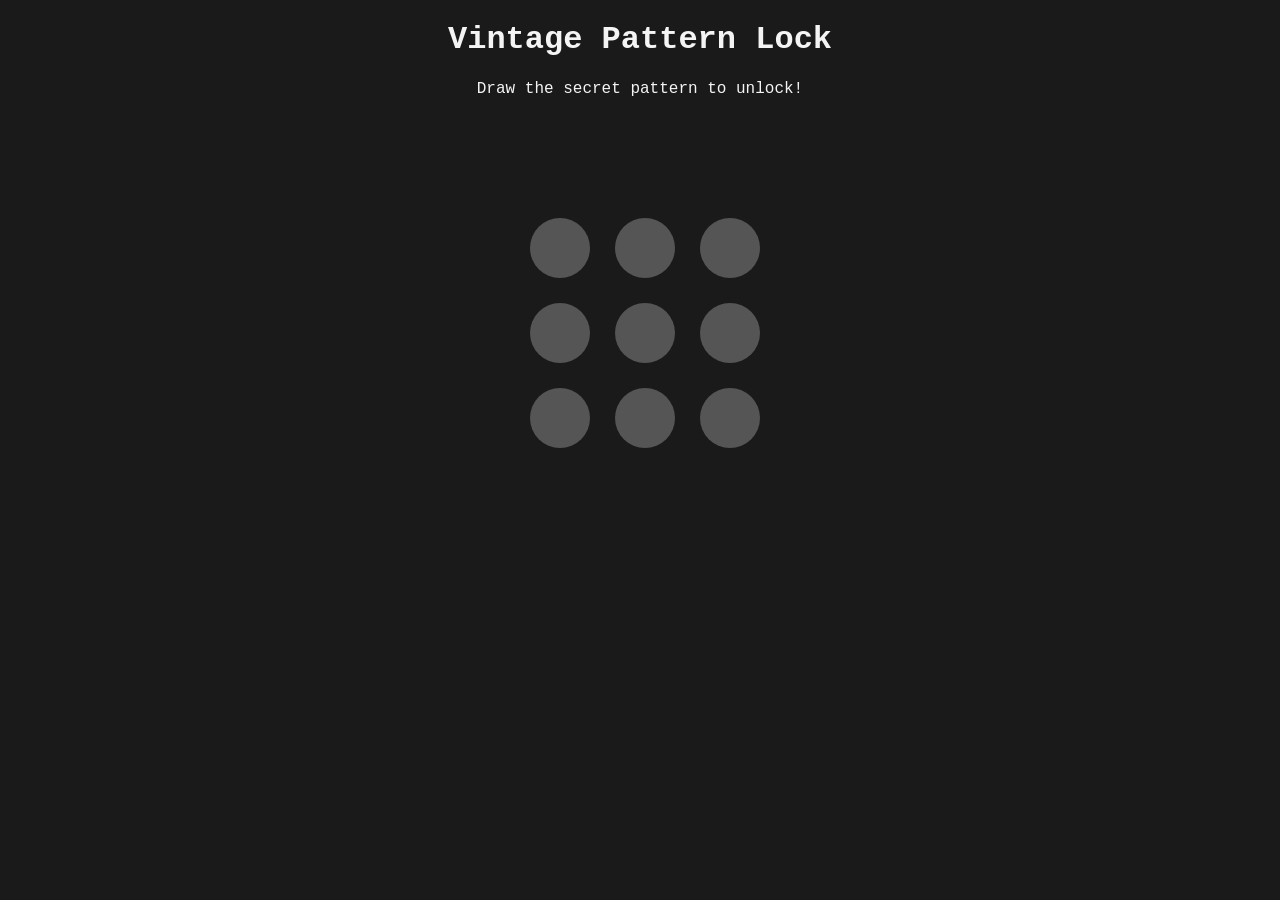
==== index.html @ 177ac33e "Add files via upload" ====
<!DOCTYPE html>
<html lang="en">
<head>
    <meta charset="UTF-8">
    <meta name="viewport" content="width=device-width, initial-scale=1.0">
    <title>Vintage Lock Pattern</title>
    <style>
        body {
            background-color: #1a1a1a;
            color: #f4f4f4;
            font-family: 'Courier New', Courier, monospace;
            text-align: center;
        }
        .pattern-container {
            display: grid;
            grid-template-columns: repeat(3, 60px);
            grid-gap: 25px;
            width: 220px;
            margin: 120px auto;
        }
        .dot {
            width: 60px;
            height: 60px;
            background-color: #555;
            border-radius: 50%;
            display: inline-block;
            cursor: pointer;
            transition: background-color 0.3s ease;
        }
        .dot.active {
            background-color: #ffd700;
        }
        .message {
            margin-top: 20px;
            font-size: 18px;
        }
    </style>
</head>
<body>
    <h1>Vintage Pattern Lock</h1>
    <p>Draw the secret pattern to unlock!</p>
    <div class="pattern-container" id="patternContainer">
        <div class="dot" data-id="1"></div>
        <div class="dot" data-id="2"></div>
        <div class="dot" data-id="3"></div>
        <div class="dot" data-id="4"></div>
        <div class="dot" data-id="5"></div>
        <div class="dot" data-id="6"></div>
        <div class="dot" data-id="7"></div>
        <div class="dot" data-id="8"></div>
        <div class="dot" data-id="9"></div>
    </div>
    <p class="message" id="message"></p>
    
    <script>
        let selectedPattern = [];
        const correctPattern = [1, 5, 9]; // Example: Triangle
        let attemptCount = 0;
        const maxAttempts = 5;

        function setSession() {
            sessionStorage.setItem('unlocked', 'true');
        }

        document.querySelectorAll('.dot').forEach(dot => {
            dot.addEventListener('click', function() {
                const id = parseInt(this.getAttribute('data-id'));
                if (!selectedPattern.includes(id)) {
                    selectedPattern.push(id);
                    this.classList.add('active');
                }
                if (selectedPattern.length === correctPattern.length) {
                    if (JSON.stringify(selectedPattern) === JSON.stringify(correctPattern)) {
                        setSession();
                        document.getElementById('message').innerText = 'Pattern Correct! Unlocking...';
                        setTimeout(() => window.location.href = 'secret.html', 1000);
                    } else {
                        attemptCount++;
                        if (attemptCount >= maxAttempts) {
                            alert('Too many failed attempts! Refresh the page to try again.');
                            document.body.innerHTML = '<h1>Access Blocked. Refresh to Try Again.</h1>';
                            return;
                        }
                        document.getElementById('message').innerText = 'Wrong Pattern! Try Again.';
                        setTimeout(() => {
                            selectedPattern = [];
                            document.querySelectorAll('.dot').forEach(dot => dot.classList.remove('active'));
                            document.getElementById('message').innerText = '';
                        }, 1500);
                    }
                }
            });
        });
    </script>
</body>
</html>
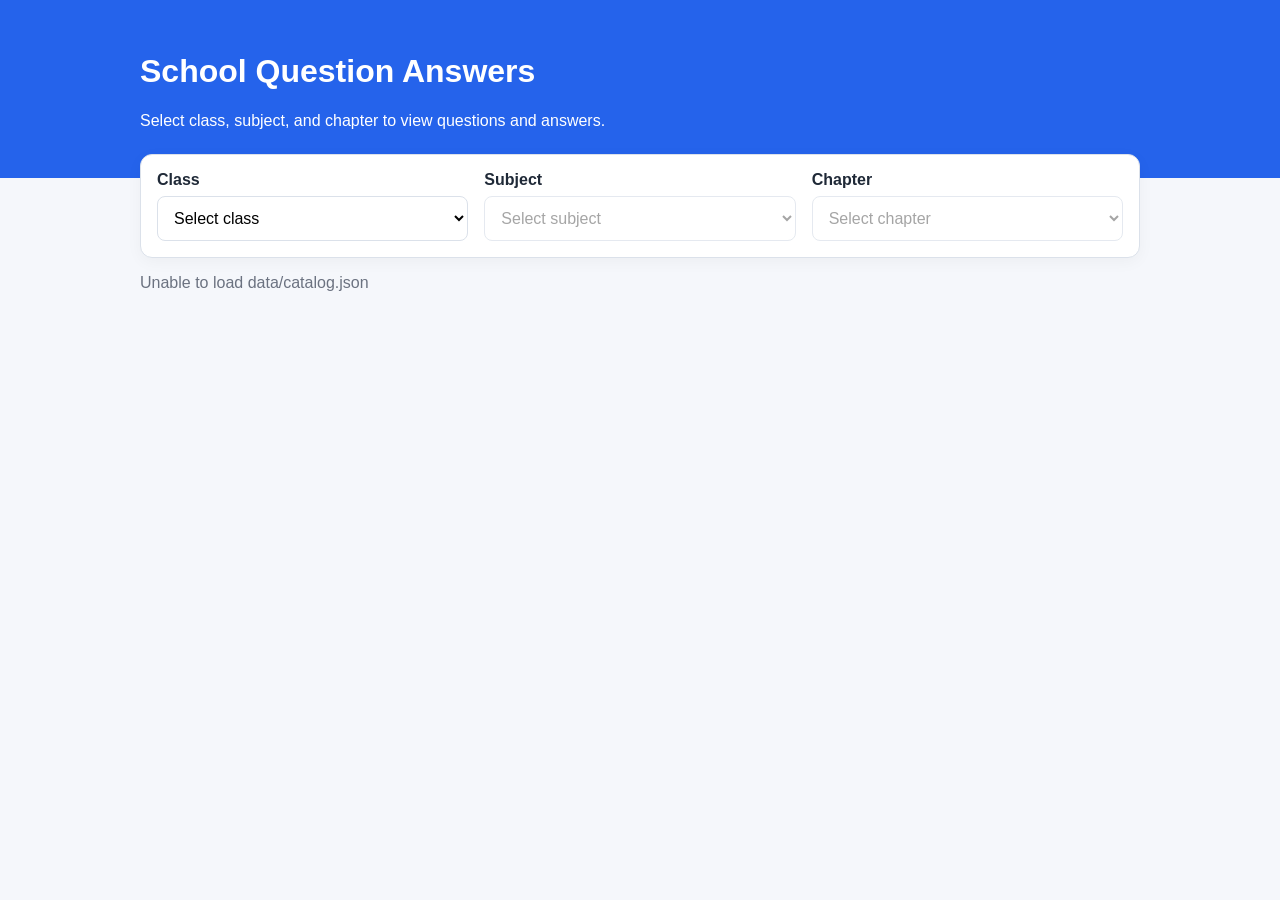
==== commit 4aff0b0b: "Add files via upload" ====
--- a/index.html
+++ b/index.html
@@ -1,96 +1,53 @@
 <!DOCTYPE html>
 <html lang="en">
 <head>
-    <meta charset="UTF-8">
-    <meta name="viewport" content="width=device-width, initial-scale=1.0">
-    <title>Vintage Lock Pattern</title>
-    <style>
-        body {
-            background-color: #1a1a1a;
-            color: #f4f4f4;
-            font-family: 'Courier New', Courier, monospace;
-            text-align: center;
-        }
-        .pattern-container {
-            display: grid;
-            grid-template-columns: repeat(3, 60px);
-            grid-gap: 25px;
-            width: 220px;
-            margin: 120px auto;
-        }
-        .dot {
-            width: 60px;
-            height: 60px;
-            background-color: #555;
-            border-radius: 50%;
-            display: inline-block;
-            cursor: pointer;
-            transition: background-color 0.3s ease;
-        }
-        .dot.active {
-            background-color: #ffd700;
-        }
-        .message {
-            margin-top: 20px;
-            font-size: 18px;
-        }
-    </style>
+  <meta charset="UTF-8" />
+  <meta name="viewport" content="width=device-width, initial-scale=1.0" />
+  <title>School Q&A</title>
+  <link rel="stylesheet" href="styles.css" />
 </head>
 <body>
-    <h1>Vintage Pattern Lock</h1>
-    <p>Draw the secret pattern to unlock!</p>
-    <div class="pattern-container" id="patternContainer">
-        <div class="dot" data-id="1"></div>
-        <div class="dot" data-id="2"></div>
-        <div class="dot" data-id="3"></div>
-        <div class="dot" data-id="4"></div>
-        <div class="dot" data-id="5"></div>
-        <div class="dot" data-id="6"></div>
-        <div class="dot" data-id="7"></div>
-        <div class="dot" data-id="8"></div>
-        <div class="dot" data-id="9"></div>
+  <header class="site-header">
+    <div class="container">
+      <h1>School Question Answers</h1>
+      <p>Select class, subject, and chapter to view questions and answers.</p>
     </div>
-    <p class="message" id="message"></p>
-    
-    <script>
-        let selectedPattern = [];
-        const correctPattern = [1, 5, 9]; // Example: Triangle
-        let attemptCount = 0;
-        const maxAttempts = 5;
+  </header>
 
-        function setSession() {
-            sessionStorage.setItem('unlocked', 'true');
-        }
+  <main class="container">
+    <section class="controls card">
+      <div class="field">
+        <label for="classSelect">Class</label>
+        <select id="classSelect">
+          <option value="">Select class</option>
+        </select>
+      </div>
 
-        document.querySelectorAll('.dot').forEach(dot => {
-            dot.addEventListener('click', function() {
-                const id = parseInt(this.getAttribute('data-id'));
-                if (!selectedPattern.includes(id)) {
-                    selectedPattern.push(id);
-                    this.classList.add('active');
-                }
-                if (selectedPattern.length === correctPattern.length) {
-                    if (JSON.stringify(selectedPattern) === JSON.stringify(correctPattern)) {
-                        setSession();
-                        document.getElementById('message').innerText = 'Pattern Correct! Unlocking...';
-                        setTimeout(() => window.location.href = 'secret.html', 1000);
-                    } else {
-                        attemptCount++;
-                        if (attemptCount >= maxAttempts) {
-                            alert('Too many failed attempts! Refresh the page to try again.');
-                            document.body.innerHTML = '<h1>Access Blocked. Refresh to Try Again.</h1>';
-                            return;
-                        }
-                        document.getElementById('message').innerText = 'Wrong Pattern! Try Again.';
-                        setTimeout(() => {
-                            selectedPattern = [];
-                            document.querySelectorAll('.dot').forEach(dot => dot.classList.remove('active'));
-                            document.getElementById('message').innerText = '';
-                        }, 1500);
-                    }
-                }
-            });
-        });
-    </script>
+      <div class="field">
+        <label for="subjectSelect">Subject</label>
+        <select id="subjectSelect" disabled>
+          <option value="">Select subject</option>
+        </select>
+      </div>
+
+      <div class="field">
+        <label for="chapterSelect">Chapter</label>
+        <select id="chapterSelect" disabled>
+          <option value="">Select chapter</option>
+        </select>
+      </div>
+    </section>
+
+    <section id="status" class="status" aria-live="polite"></section>
+
+    <section id="chapterInfo" class="card hidden">
+      <h2 id="chapterTitle">Chapter</h2>
+      <p id="chapterMeta" class="muted"></p>
+    </section>
+
+    <section id="qaList" class="qa-list"></section>
+  </main>
+
+  <script src="app.js"></script>
 </body>
 </html>
--- a/styles.css
+++ b/styles.css
@@ -0,0 +1,112 @@
+* {
+  box-sizing: border-box;
+}
+
+:root {
+  --bg: #f5f7fb;
+  --card: #ffffff;
+  --text: #1f2937;
+  --muted: #6b7280;
+  --border: #dbe1ea;
+  --accent: #2563eb;
+}
+
+body {
+  margin: 0;
+  font-family: Arial, Helvetica, sans-serif;
+  background: var(--bg);
+  color: var(--text);
+}
+
+.site-header {
+  background: var(--accent);
+  color: white;
+  padding: 2rem 1rem;
+}
+
+.container {
+  width: min(1000px, calc(100% - 2rem));
+  margin: 0 auto;
+}
+
+.card {
+  background: var(--card);
+  border: 1px solid var(--border);
+  border-radius: 12px;
+  padding: 1rem;
+  box-shadow: 0 4px 16px rgba(0, 0, 0, 0.04);
+}
+
+.controls {
+  display: grid;
+  grid-template-columns: repeat(auto-fit, minmax(220px, 1fr));
+  gap: 1rem;
+  margin-top: -1.5rem;
+  position: relative;
+}
+
+.field {
+  display: flex;
+  flex-direction: column;
+  gap: 0.45rem;
+}
+
+label {
+  font-weight: 600;
+}
+
+select {
+  padding: 0.75rem;
+  border-radius: 8px;
+  border: 1px solid var(--border);
+  background: white;
+  font-size: 1rem;
+}
+
+.status {
+  margin: 1rem 0;
+  color: var(--muted);
+  min-height: 1.5rem;
+}
+
+#chapterInfo {
+  margin-bottom: 1rem;
+}
+
+.muted {
+  color: var(--muted);
+}
+
+.qa-list {
+  display: grid;
+  gap: 1rem;
+  margin-bottom: 2rem;
+}
+
+.qa-item {
+  background: white;
+  border: 1px solid var(--border);
+  border-radius: 12px;
+  padding: 1rem;
+}
+
+.qa-item h3 {
+  margin-top: 0;
+  margin-bottom: 0.6rem;
+  font-size: 1.05rem;
+}
+
+.qa-item p {
+  margin: 0;
+  line-height: 1.55;
+}
+
+.hidden {
+  display: none;
+}
+
+@media (max-width: 640px) {
+  .site-header {
+    padding: 1.5rem 1rem 2rem;
+  }
+}
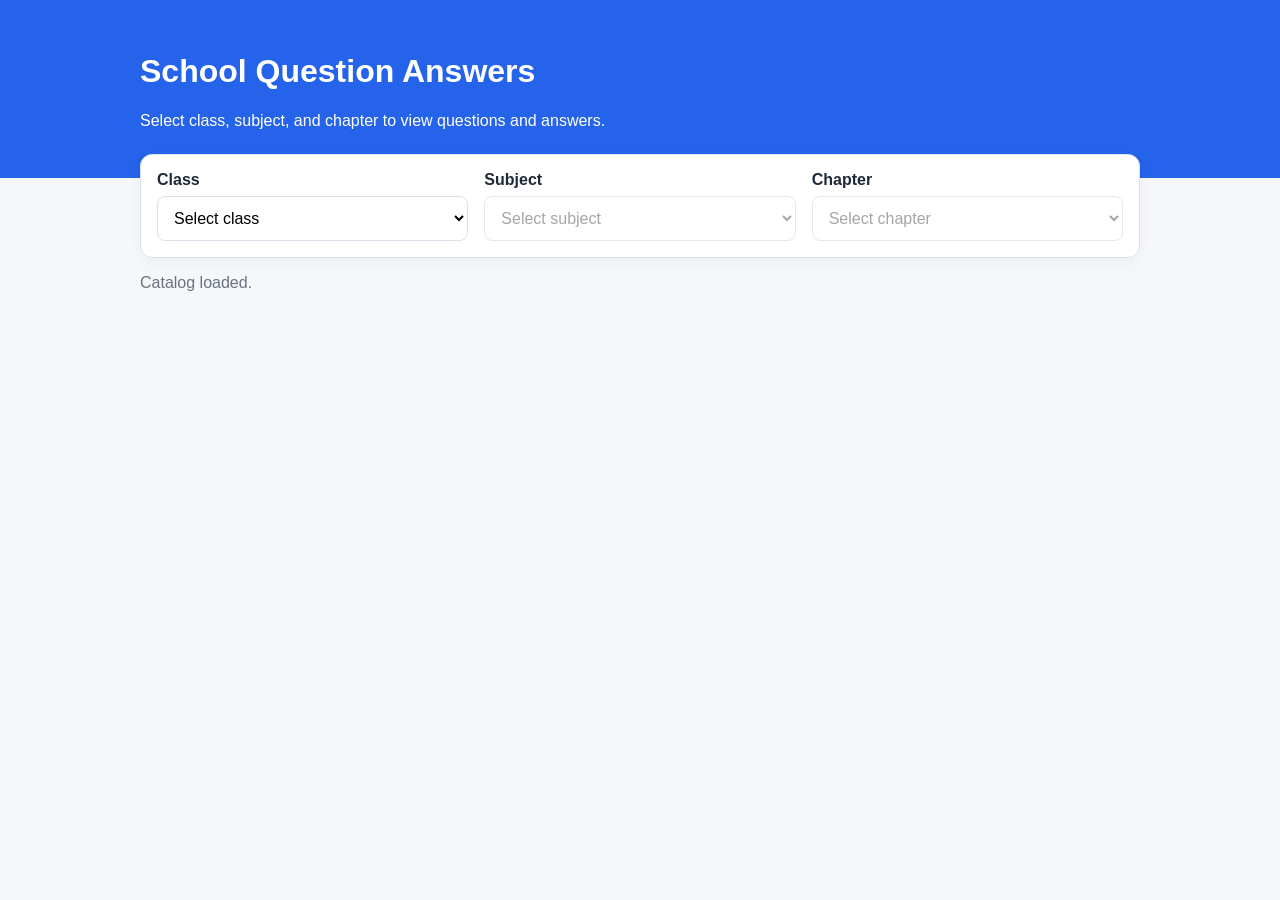
==== commit c56dbd32: "Update index.html" ====
--- a/index.html
+++ b/index.html
@@ -47,6 +47,9 @@
 
     <section id="qaList" class="qa-list"></section>
   </main>
+  <div id="content-area"> </div>
+
+    <script src="script.js"></script>
 
   <script src="app.js"></script>
 </body>
